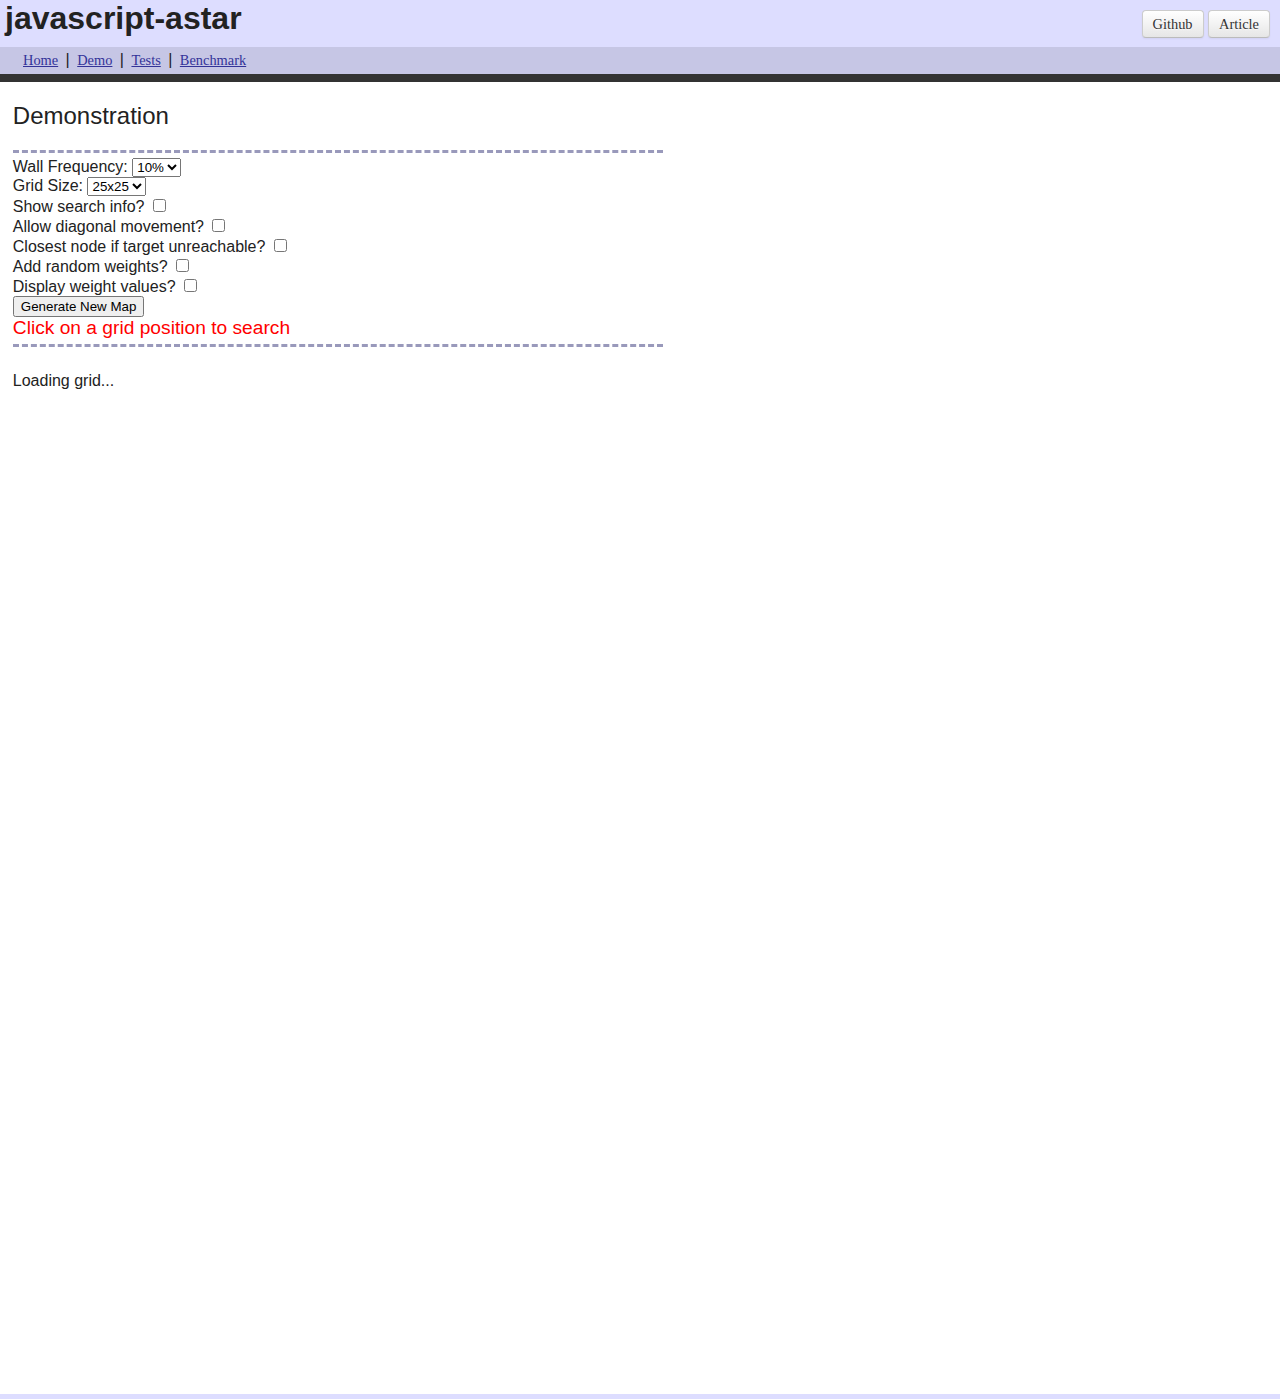
==== inicio.html @ 47873aaa "Add el costo en movimientos y se marcaron celdas" ====
<!DOCTYPE html>
<html>
	<head>
        <meta http-equiv="Content-Type" content="text/html; charset=UTF-8">

        <title>Demo - JavaScript A* Search Algorithm</title>
		<link rel="stylesheet" type="text/css" media="screen, projection" href="css/prueba.css" />
	</head>
<body>
	<div id="header"> 
        <h1>javascript-astar</h1>
        <div class='buttons'>
            <a class='btn' href='http://github.com/bgrins/javascript-astar'>Github</a> 
            <a class='btn' href='http://www.briangrinstead.com/blog/astar-search-algorithm-in-javascript-updated'>Article</a>
        </div>
        <div class="links">
            <a href='../'>Home</a> |
            <a href='../demo/'>Demo</a> |
            <a href='../test/'>Tests</a> |
            <a href='../benchmark/'>Benchmark</a>
        </div>
	</div>

	<div id="content">
		<h2>Demonstration</h2>

	    <div id="controls" class='clear'>

	    		<label for="selectWallFrequency">Wall Frequency: </label>
	    		<select id="selectWallFrequency">
	    			<option value=".1">10%</option>
	    			<option value=".2">20%</option>
	    			<option value=".3">30%</option>
	    			<option value=".4">40%</option>
	    		</select>
	    		<br />
	    		<label for="selectGridSize">Grid Size: </label>
	    		<select id="selectGridSize" name="selectGridSize">
	    			<option value="25" selected>25x25</option>
	    		</select>

	    		<br />
	    		<label for="checkDebug">Show search info?</label>
	    		<input type="checkbox" name="checkDebug" id="checkDebug" />
	    		<br />
	    		<label for="searchDiagonal">Allow diagonal movement?</label>
	    		<input type="checkbox" name="searchDiagonal" id="searchDiagonal" />
	    		<br />
	    		<label for="checkClosest">Closest node if target unreachable?</label>
	    		<input type="checkbox" name="checkClosest" id="checkClosest" />
	    		<br />
	    		<label for="generateWeights">Add random weights?</label>
	    		<input type="checkbox" name="generateWeights" id="generateWeights" />
	    		<br />
	    		<label for="displayWeights">Display weight values?</label>
	    		<input type="checkbox" name="displayWeights" id="displayWeights" />
	    		<br />
	    		<input type="button" id="btnGenerate" value="Generate New Map" />
	    		<fieldset id='weightsKey'>
	    			<legend>Key:</legend>
	    			<div>
	    			<span class="grid_item weight1" style="width: 14.25px; height: 14.25px; margin-right: 6px;" id="keyWeight3"></span> Weight of 1 </div>
	    			<div>
	    			<span class="grid_item weight3" style="width: 14.25px; height: 14.25px; margin-right: 6px;" id="keyWeight3"></span> Weight of 3 </div>
	    			<div>
	    			<span class="grid_item weight5" style="width: 14.25px; height: 14.25px; margin-right: 6px;" id="keyWeight3"></span> Weight of 5 </div>
	    			<div>
	    			<span class="grid_item wall" style="width: 14.25px; height: 14.25px; margin-right: 6px;" id="keyWall"></span> Wall (imapassable) </div>
	    		</fieldset>
				<br />
		<span id="message">Click on a grid position to search</span>
	    </div>

	    <div id="main">
	    	<div id="search_grid">Loading grid...</div>
	    </div>

	</div>
	<div id="footer"></div>

    <script src="https://cdnjs.cloudflare.com/ajax/libs/jquery/3.6.4/jquery.min.js" integrity="sha512-pumBsjNRGGqkPzKHndZMaAG+bir374sORyzM3uulLV14lN5LyykqNk8eEeUlUkB3U0M4FApyaHraT65ihJhDpQ==" crossorigin="anonymous" referrerpolicy="no-referrer"></script>
	<script type='text/javascript' src='./js/logic/astar.js'></script>
	<!--<script type='text/javascript' src='../dist/astar-concat.js'></script>-->
	<script type='text/javascript' src='./js/principal.js'></script>
</body>
</html>
---- css/prueba.css ----
html, body {
	height:100%;
	margin:0;
}
body {
    font-family: "Helvetica Neue", Helvetica, Arial, sans-serif;
    color: #222; 
}

.clearfix {
  *zoom: 1;
}
.clearfix:before, .clearfix:after {
  display: table;
  content: "";
}
.clearfix:after {
  clear: both;
}
h2 {
    font-weight:normal;
}
.links {
    clear:both;
    background: rgba(0, 0, 0, .1);
    padding: 4px;
    padding-left: 20px;
	padding-bottom:5px;
}
.links a {
    padding: 3px;
    color: #339;
}
.buttons { 
    float:right;
    position:relative;
    right: 10px;
    top: 10px;
}
.buttons a {
    text-decoration: none;
}

#graph {
    overflow-x:scroll;
    width: 90%;
    font-size: .8em;
    margin:0 auto;
    white-space:pre;
    border:none;
}
#content {
	margin:0 auto;
	width:98%;
}
#header, #footer {
	background:#ddf;
}
#header h1 {
    margin:0;
    float:left;
    margin-bottom: 10px;
    margin-left: 5px;
}
#header {
	border-bottom:solid 8px #333;
	margin-bottom:15px;
    position: relative;
}
#footer {
	border-top:solid 2px #fff;
	margin-top:20px;
	padding-top:5px;
}
#header a, #footer a {
	font-size:.9em;
    font-family: Georgia;
}
ul.basics {
	list-style-type:none;
}
ul.basics li {
	margin-bottom: .45em;
}
.result-panel {
	width:80%;
	padding:10px;
	margin:10px;
	-moz-border-radius: 5px;
	-webkit-border-radius: 5px;
	border: 1px solid #000;
}
pre {
	padding-left:10px;
	border-left: solid 5px #99b;
}
.result-panel pre {
	border-left: solid 5px #b99;
}
.result-panel pre span {
	font-size:1.4em;
	color: #f11;
	font-weight:bold;
}
pre span.key {
	color: #f11;
	font-weight:normal;
}


.left {
	float:left;
}
.right {
	float: right;
}
.clear:after {
	content: ".";
	display: block;
	height: 0;
	clear: both;
	visibility: hidden;
}

#message {
	color:#f00;
	font-size:1.2em;
}
#controls {
	border: dashed 3px #9999BB;
	border-left:none;
	border-right:none;
	margin-bottom: 25px;
	padding:5px 0;
	width:650px;
}
#search_grid  {
	width:1000px;
	height:1000px;
	position: relative;
}

.grid_item {
	display: block;
	border: 1px solid #bbb;
	float: left;
	line-height:12px;
	font-size:10px;
}
.grid_item.wall {
  background-color: #000000;
}
/* CLASE PINTAR POR COSTO */
.grid_item.weight2 {
  background-color: #00c20d;
}
.grid_item.weight3 {
  background-color: #005ec2;
}
.grid_item.weight5 {
  background-color: #ABD1FF;
}
.grid_item.start {
	background-color: #FF703F;
}
.grid_item.active {
	background-color: #FF703F;
}
.grid_item.finish {

}
#weightsKey {
  display: none;
}
.btn {
  display: inline-block;
  padding: 4px 10px 4px;
  margin-bottom: 0;
  font-size: 13px;
  line-height: 18px;
  color: #333333;
  text-align: center;
  text-shadow: 0 1px 1px rgba(255, 255, 255, 0.75);
  vertical-align: middle;
  background-color: #f5f5f5;
  background-image: -moz-linear-gradient(top, #ffffff, #e6e6e6);
  background-image: -ms-linear-gradient(top, #ffffff, #e6e6e6);
  background-image: -webkit-gradient(linear, 0 0, 0 100%, from(#ffffff), to(#e6e6e6));
  background-image: -webkit-linear-gradient(top, #ffffff, #e6e6e6);
  background-image: -o-linear-gradient(top, #ffffff, #e6e6e6);
  background-image: linear-gradient(top, #ffffff, #e6e6e6);
  background-repeat: repeat-x;
  filter: progid:DXImageTransform.Microsoft.gradient(startColorstr='#ffffff', endColorstr='#e6e6e6', GradientType=0);
  border-color: #e6e6e6 #e6e6e6 #bfbfbf;
  border-color: rgba(0, 0, 0, 0.1) rgba(0, 0, 0, 0.1) rgba(0, 0, 0, 0.25);
  filter: progid:DXImageTransform.Microsoft.gradient(enabled = false);
  border: 1px solid #ccc;
  border-bottom-color: #bbb;
  -webkit-border-radius: 4px;
  -moz-border-radius: 4px;
  border-radius: 4px;
  -webkit-box-shadow: inset 0 1px 0 rgba(255, 255, 255, 0.2), 0 1px 2px rgba(0, 0, 0, 0.05);
  -moz-box-shadow: inset 0 1px 0 rgba(255, 255, 255, 0.2), 0 1px 2px rgba(0, 0, 0, 0.05);
  box-shadow: inset 0 1px 0 rgba(255, 255, 255, 0.2), 0 1px 2px rgba(0, 0, 0, 0.05);
  cursor: pointer;
  filter: progid:DXImageTransform.Microsoft.gradient(enabled = false);
  *margin-left: .3em;
}
.btn:hover,
.btn:active,
.btn.active,
.btn.disabled,
.btn[disabled] {
  background-color: #e6e6e6;
}
.btn:active, .btn.active {
  background-color: #cccccc \9;
}
.btn:first-child {
  *margin-left: 0;
}
.btn:hover {
  color: #333333;
  text-decoration: none;
  background-color: #e6e6e6;
  background-position: 0 -15px;
  -webkit-transition: background-position 0.1s linear;
  -moz-transition: background-position 0.1s linear;
  -ms-transition: background-position 0.1s linear;
  -o-transition: background-position 0.1s linear;
  transition: background-position 0.1s linear;
}
.btn:focus {
  outline: thin dotted #333;
  outline: 5px auto -webkit-focus-ring-color;
  outline-offset: -2px;
}
.btn.active, .btn:active {
  background-image: none;
  -webkit-box-shadow: inset 0 2px 4px rgba(0, 0, 0, 0.15), 0 1px 2px rgba(0, 0, 0, 0.05);
  -moz-box-shadow: inset 0 2px 4px rgba(0, 0, 0, 0.15), 0 1px 2px rgba(0, 0, 0, 0.05);
  box-shadow: inset 0 2px 4px rgba(0, 0, 0, 0.15), 0 1px 2px rgba(0, 0, 0, 0.05);
  background-color: #e6e6e6;
  background-color: #d9d9d9 \9;
  outline: 0;
}
.btn.disabled, .btn[disabled] {
  cursor: default;
  background-image: none;
  background-color: #e6e6e6;
  opacity: 0.65;
  filter: alpha(opacity=65);
  -webkit-box-shadow: none;
  -moz-box-shadow: none;
  box-shadow: none;
}
.btn-large {
  padding: 9px 14px;
  font-size: 15px;
  line-height: normal;
  -webkit-border-radius: 5px;
  -moz-border-radius: 5px;
  border-radius: 5px;
}
.btn-large [class^="icon-"] {
  margin-top: 1px;
}
.btn-small {
  padding: 5px 9px;
  font-size: 11px;
  line-height: 16px;
}
.btn-small [class^="icon-"] {
  margin-top: -1px;
}
.btn-mini {
  padding: 2px 6px;
  font-size: 11px;
  line-height: 14px;
}
.btn-primary,
.btn-primary:hover,
.btn-warning,
.btn-warning:hover,
.btn-danger,
.btn-danger:hover,
.btn-success,
.btn-success:hover,
.btn-info,
.btn-info:hover,
.btn-inverse,
.btn-inverse:hover {
  text-shadow: 0 -1px 0 rgba(0, 0, 0, 0.25);
  color: #ffffff;
}
.btn-primary.active,
.btn-warning.active,
.btn-danger.active,
.btn-success.active,
.btn-info.active,
.btn-dark.active {
  color: rgba(255, 255, 255, 0.75);
}
.btn-primary {
  background-color: #006dcc;
  background-image: -moz-linear-gradient(top, #0088cc, #0044cc);
  background-image: -ms-linear-gradient(top, #0088cc, #0044cc);
  background-image: -webkit-gradient(linear, 0 0, 0 100%, from(#0088cc), to(#0044cc));
  background-image: -webkit-linear-gradient(top, #0088cc, #0044cc);
  background-image: -o-linear-gradient(top, #0088cc, #0044cc);
  background-image: linear-gradient(top, #0088cc, #0044cc);
  background-repeat: repeat-x;
  filter: progid:DXImageTransform.Microsoft.gradient(startColorstr='#0088cc', endColorstr='#0044cc', GradientType=0);
  border-color: #0044cc #0044cc #002a80;
  border-color: rgba(0, 0, 0, 0.1) rgba(0, 0, 0, 0.1) rgba(0, 0, 0, 0.25);
  filter: progid:DXImageTransform.Microsoft.gradient(enabled = false);
}
.btn-primary:hover,
.btn-primary:active,
.btn-primary.active,
.btn-primary.disabled,
.btn-primary[disabled] {
  background-color: #0044cc;
}
.btn-primary:active, .btn-primary.active {
  background-color: #003399 \9;
}
.btn-warning {
  background-color: #faa732;
  background-image: -moz-linear-gradient(top, #fbb450, #f89406);
  background-image: -ms-linear-gradient(top, #fbb450, #f89406);
  background-image: -webkit-gradient(linear, 0 0, 0 100%, from(#fbb450), to(#f89406));
  background-image: -webkit-linear-gradient(top, #fbb450, #f89406);
  background-image: -o-linear-gradient(top, #fbb450, #f89406);
  background-image: linear-gradient(top, #fbb450, #f89406);
  background-repeat: repeat-x;
  filter: progid:DXImageTransform.Microsoft.gradient(startColorstr='#fbb450', endColorstr='#f89406', GradientType=0);
  border-color: #f89406 #f89406 #ad6704;
  border-color: rgba(0, 0, 0, 0.1) rgba(0, 0, 0, 0.1) rgba(0, 0, 0, 0.25);
  filter: progid:DXImageTransform.Microsoft.gradient(enabled = false);
}
.btn-warning:hover,
.btn-warning:active,
.btn-warning.active,
.btn-warning.disabled,
.btn-warning[disabled] {
  background-color: #f89406;
}
.btn-warning:active, .btn-warning.active {
  background-color: #c67605 \9;
}
.btn-danger {
  background-color: #da4f49;
  background-image: -moz-linear-gradient(top, #ee5f5b, #bd362f);
  background-image: -ms-linear-gradient(top, #ee5f5b, #bd362f);
  background-image: -webkit-gradient(linear, 0 0, 0 100%, from(#ee5f5b), to(#bd362f));
  background-image: -webkit-linear-gradient(top, #ee5f5b, #bd362f);
  background-image: -o-linear-gradient(top, #ee5f5b, #bd362f);
  background-image: linear-gradient(top, #ee5f5b, #bd362f);
  background-repeat: repeat-x;
  filter: progid:DXImageTransform.Microsoft.gradient(startColorstr='#ee5f5b', endColorstr='#bd362f', GradientType=0);
  border-color: #bd362f #bd362f #802420;
  border-color: rgba(0, 0, 0, 0.1) rgba(0, 0, 0, 0.1) rgba(0, 0, 0, 0.25);
  filter: progid:DXImageTransform.Microsoft.gradient(enabled = false);
}
.btn-danger:hover,
.btn-danger:active,
.btn-danger.active,
.btn-danger.disabled,
.btn-danger[disabled] {
  background-color: #bd362f;
}
.btn-danger:active, .btn-danger.active {
  background-color: #942a25 \9;
}
.btn-success {
  background-color: #5bb75b;
  background-image: -moz-linear-gradient(top, #62c462, #51a351);
  background-image: -ms-linear-gradient(top, #62c462, #51a351);
  background-image: -webkit-gradient(linear, 0 0, 0 100%, from(#62c462), to(#51a351));
  background-image: -webkit-linear-gradient(top, #62c462, #51a351);
  background-image: -o-linear-gradient(top, #62c462, #51a351);
  background-image: linear-gradient(top, #62c462, #51a351);
  background-repeat: repeat-x;
  filter: progid:DXImageTransform.Microsoft.gradient(startColorstr='#62c462', endColorstr='#51a351', GradientType=0);
  border-color: #51a351 #51a351 #387038;
  border-color: rgba(0, 0, 0, 0.1) rgba(0, 0, 0, 0.1) rgba(0, 0, 0, 0.25);
  filter: progid:DXImageTransform.Microsoft.gradient(enabled = false);
}
.btn-success:hover,
.btn-success:active,
.btn-success.active,
.btn-success.disabled,
.btn-success[disabled] {
  background-color: #51a351;
}
.btn-success:active, .btn-success.active {
  background-color: #408140 \9;
}
.btn-info {
  background-color: #49afcd;
  background-image: -moz-linear-gradient(top, #5bc0de, #2f96b4);
  background-image: -ms-linear-gradient(top, #5bc0de, #2f96b4);
  background-image: -webkit-gradient(linear, 0 0, 0 100%, from(#5bc0de), to(#2f96b4));
  background-image: -webkit-linear-gradient(top, #5bc0de, #2f96b4);
  background-image: -o-linear-gradient(top, #5bc0de, #2f96b4);
  background-image: linear-gradient(top, #5bc0de, #2f96b4);
  background-repeat: repeat-x;
  filter: progid:DXImageTransform.Microsoft.gradient(startColorstr='#5bc0de', endColorstr='#2f96b4', GradientType=0);
  border-color: #2f96b4 #2f96b4 #1f6377;
  border-color: rgba(0, 0, 0, 0.1) rgba(0, 0, 0, 0.1) rgba(0, 0, 0, 0.25);
  filter: progid:DXImageTransform.Microsoft.gradient(enabled = false);
}
.btn-info:hover,
.btn-info:active,
.btn-info.active,
.btn-info.disabled,
.btn-info[disabled] {
  background-color: #2f96b4;
}
.btn-info:active, .btn-info.active {
  background-color: #24748c \9;
}
.btn-inverse {
  background-color: #393939;
  background-image: -moz-linear-gradient(top, #454545, #262626);
  background-image: -ms-linear-gradient(top, #454545, #262626);
  background-image: -webkit-gradient(linear, 0 0, 0 100%, from(#454545), to(#262626));
  background-image: -webkit-linear-gradient(top, #454545, #262626);
  background-image: -o-linear-gradient(top, #454545, #262626);
  background-image: linear-gradient(top, #454545, #262626);
  background-repeat: repeat-x;
  filter: progid:DXImageTransform.Microsoft.gradient(startColorstr='#454545', endColorstr='#262626', GradientType=0);
  border-color: #262626 #262626 #000000;
  border-color: rgba(0, 0, 0, 0.1) rgba(0, 0, 0, 0.1) rgba(0, 0, 0, 0.25);
  filter: progid:DXImageTransform.Microsoft.gradient(enabled = false);
}
.btn-inverse:hover,
.btn-inverse:active,
.btn-inverse.active,
.btn-inverse.disabled,
.btn-inverse[disabled] {
  background-color: #262626;
}
.btn-inverse:active, .btn-inverse.active {
  background-color: #0c0c0c \9;
}
button.btn, input[type="submit"].btn {
  *padding-top: 2px;
  *padding-bottom: 2px;
}
button.btn::-moz-focus-inner, input[type="submit"].btn::-moz-focus-inner {
  padding: 0;
  border: 0;
}
button.btn.large, input[type="submit"].btn.large {
  *padding-top: 7px;
  *padding-bottom: 7px;
}
button.btn.small, input[type="submit"].btn.small {
  *padding-top: 3px;
  *padding-bottom: 3px;
}
.btn-group {
  position: relative;
  *zoom: 1;
  *margin-left: .3em;
}
.btn-group:before, .btn-group:after {
  display: table;
  content: "";
}
.btn-group:after {
  clear: both;
}
.btn-group:first-child {
  *margin-left: 0;
}
.btn-group + .btn-group {
  margin-left: 5px;
}
.btn-toolbar {
  margin-top: 9px;
  margin-bottom: 9px;
}
.btn-toolbar .btn-group {
  display: inline-block;
  *display: inline;
  /* IE7 inline-block hack */

  *zoom: 1;
}
.btn-group .btn {
  position: relative;
  float: left;
  margin-left: -1px;
  -webkit-border-radius: 0;
  -moz-border-radius: 0;
  border-radius: 0;
}
.btn-group .btn:first-child {
  margin-left: 0;
  -webkit-border-top-left-radius: 4px;
  -moz-border-radius-topleft: 4px;
  border-top-left-radius: 4px;
  -webkit-border-bottom-left-radius: 4px;
  -moz-border-radius-bottomleft: 4px;
  border-bottom-left-radius: 4px;
}
.btn-group .btn:last-child, .btn-group .dropdown-toggle {
  -webkit-border-top-right-radius: 4px;
  -moz-border-radius-topright: 4px;
  border-top-right-radius: 4px;
  -webkit-border-bottom-right-radius: 4px;
  -moz-border-radius-bottomright: 4px;
  border-bottom-right-radius: 4px;
}
.btn-group .btn.large:first-child {
  margin-left: 0;
  -webkit-border-top-left-radius: 6px;
  -moz-border-radius-topleft: 6px;
  border-top-left-radius: 6px;
  -webkit-border-bottom-left-radius: 6px;
  -moz-border-radius-bottomleft: 6px;
  border-bottom-left-radius: 6px;
}
.btn-group .btn.large:last-child, .btn-group .large.dropdown-toggle {
  -webkit-border-top-right-radius: 6px;
  -moz-border-radius-topright: 6px;
  border-top-right-radius: 6px;
  -webkit-border-bottom-right-radius: 6px;
  -moz-border-radius-bottomright: 6px;
  border-bottom-right-radius: 6px;
}
.btn-group .btn:hover,
.btn-group .btn:focus,
.btn-group .btn:active,
.btn-group .btn.active {
  z-index: 2;
}
.btn-group .dropdown-toggle:active, .btn-group.open .dropdown-toggle {
  outline: 0;
}
.btn-group .dropdown-toggle {
  padding-left: 8px;
  padding-right: 8px;
  -webkit-box-shadow: inset 1px 0 0 rgba(255, 255, 255, 0.125), inset 0 1px 0 rgba(255, 255, 255, 0.2), 0 1px 2px rgba(0, 0, 0, 0.05);
  -moz-box-shadow: inset 1px 0 0 rgba(255, 255, 255, 0.125), inset 0 1px 0 rgba(255, 255, 255, 0.2), 0 1px 2px rgba(0, 0, 0, 0.05);
  box-shadow: inset 1px 0 0 rgba(255, 255, 255, 0.125), inset 0 1px 0 rgba(255, 255, 255, 0.2), 0 1px 2px rgba(0, 0, 0, 0.05);
  *padding-top: 5px;
  *padding-bottom: 5px;
}
.btn-group.open {
  *z-index: 1000;
}
.btn-group.open .dropdown-menu {
  display: block;
  margin-top: 1px;
  -webkit-border-radius: 5px;
  -moz-border-radius: 5px;
  border-radius: 5px;
}
.btn-group.open .dropdown-toggle {
  background-image: none;
  -webkit-box-shadow: inset 0 1px 6px rgba(0, 0, 0, 0.15), 0 1px 2px rgba(0, 0, 0, 0.05);
  -moz-box-shadow: inset 0 1px 6px rgba(0, 0, 0, 0.15), 0 1px 2px rgba(0, 0, 0, 0.05);
  box-shadow: inset 0 1px 6px rgba(0, 0, 0, 0.15), 0 1px 2px rgba(0, 0, 0, 0.05);
}
.btn .caret {
  margin-top: 7px;
  margin-left: 0;
}
.btn:hover .caret, .open.btn-group .caret {
  opacity: 1;
  filter: alpha(opacity=100);
}
.btn-primary .caret,
.btn-danger .caret,
.btn-info .caret,
.btn-success .caret,
.btn-inverse .caret {
  border-top-color: #ffffff;
  opacity: 0.75;
  filter: alpha(opacity=75);
}
.btn-small .caret {
  margin-top: 4px;
}
.btn {
    text-decoration: underline;
}
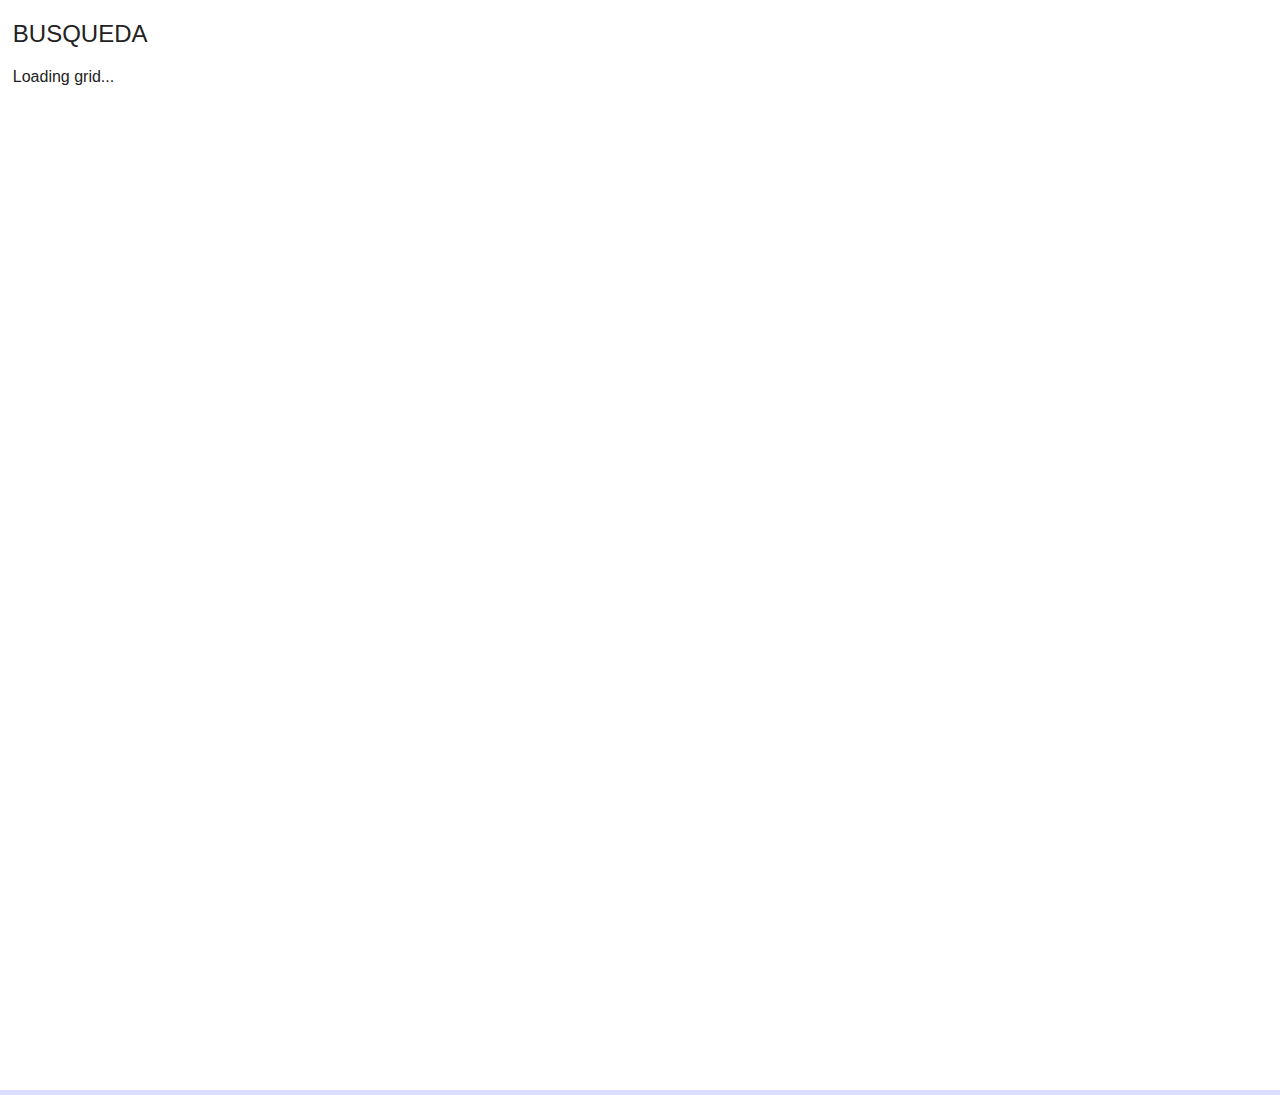
==== commit cbaf2e11: "Cambio valor del costo de movimiento" ====
--- a/inicio.html
+++ b/inicio.html
@@ -7,69 +7,8 @@
 		<link rel="stylesheet" type="text/css" media="screen, projection" href="css/prueba.css" />
 	</head>
 <body>
-	<div id="header"> 
-        <h1>javascript-astar</h1>
-        <div class='buttons'>
-            <a class='btn' href='http://github.com/bgrins/javascript-astar'>Github</a> 
-            <a class='btn' href='http://www.briangrinstead.com/blog/astar-search-algorithm-in-javascript-updated'>Article</a>
-        </div>
-        <div class="links">
-            <a href='../'>Home</a> |
-            <a href='../demo/'>Demo</a> |
-            <a href='../test/'>Tests</a> |
-            <a href='../benchmark/'>Benchmark</a>
-        </div>
-	</div>
-
 	<div id="content">
-		<h2>Demonstration</h2>
-
-	    <div id="controls" class='clear'>
-
-	    		<label for="selectWallFrequency">Wall Frequency: </label>
-	    		<select id="selectWallFrequency">
-	    			<option value=".1">10%</option>
-	    			<option value=".2">20%</option>
-	    			<option value=".3">30%</option>
-	    			<option value=".4">40%</option>
-	    		</select>
-	    		<br />
-	    		<label for="selectGridSize">Grid Size: </label>
-	    		<select id="selectGridSize" name="selectGridSize">
-	    			<option value="25" selected>25x25</option>
-	    		</select>
-
-	    		<br />
-	    		<label for="checkDebug">Show search info?</label>
-	    		<input type="checkbox" name="checkDebug" id="checkDebug" />
-	    		<br />
-	    		<label for="searchDiagonal">Allow diagonal movement?</label>
-	    		<input type="checkbox" name="searchDiagonal" id="searchDiagonal" />
-	    		<br />
-	    		<label for="checkClosest">Closest node if target unreachable?</label>
-	    		<input type="checkbox" name="checkClosest" id="checkClosest" />
-	    		<br />
-	    		<label for="generateWeights">Add random weights?</label>
-	    		<input type="checkbox" name="generateWeights" id="generateWeights" />
-	    		<br />
-	    		<label for="displayWeights">Display weight values?</label>
-	    		<input type="checkbox" name="displayWeights" id="displayWeights" />
-	    		<br />
-	    		<input type="button" id="btnGenerate" value="Generate New Map" />
-	    		<fieldset id='weightsKey'>
-	    			<legend>Key:</legend>
-	    			<div>
-	    			<span class="grid_item weight1" style="width: 14.25px; height: 14.25px; margin-right: 6px;" id="keyWeight3"></span> Weight of 1 </div>
-	    			<div>
-	    			<span class="grid_item weight3" style="width: 14.25px; height: 14.25px; margin-right: 6px;" id="keyWeight3"></span> Weight of 3 </div>
-	    			<div>
-	    			<span class="grid_item weight5" style="width: 14.25px; height: 14.25px; margin-right: 6px;" id="keyWeight3"></span> Weight of 5 </div>
-	    			<div>
-	    			<span class="grid_item wall" style="width: 14.25px; height: 14.25px; margin-right: 6px;" id="keyWall"></span> Wall (imapassable) </div>
-	    		</fieldset>
-				<br />
-		<span id="message">Click on a grid position to search</span>
-	    </div>
+		<h2>BUSQUEDA</h2>
 
 	    <div id="main">
 	    	<div id="search_grid">Loading grid...</div>
--- a/css/prueba.css
+++ b/css/prueba.css
@@ -164,10 +164,10 @@
 	background-color: #FF703F;
 }
 .grid_item.active {
-	background-color: #FF703F;
+	background-color: blueviolet;
 }
 .grid_item.finish {
-
+  background-color: red;
 }
 #weightsKey {
   display: none;
